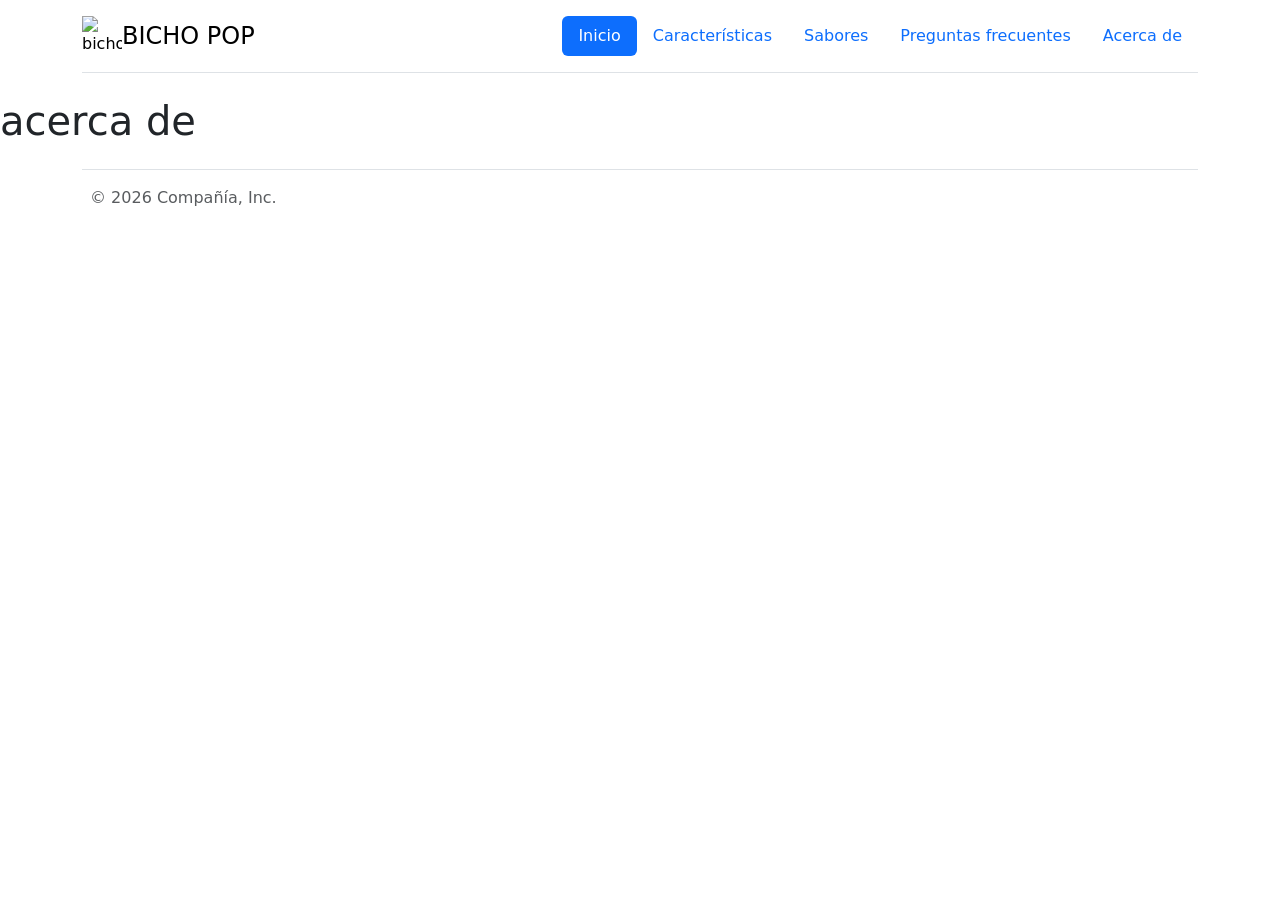
==== acerca_de.html @ ab320368 "Update acerca_de.html" ====
<!DOCTYPE html>
<html lang="en">
<head>
    <meta charset="UTF-8">
    <meta name="viewport" content="width=device-width, initial-scale=1.0">
    <title>Bicho pop</title>
    <link href="https://cdn.jsdelivr.net/npm/bootstrap@5.3.8/dist/css/bootstrap.min.css" rel="stylesheet" integrity="sha384-sRIl4kxILFvY47J16cr9ZwB07vP4J8+LH7qKQnuqkuIAvNWLzeN8tE5YBujZqJLB" crossorigin="anonymous">
</head>
<body>
    <div class="container"> 
        <header class="d-flex flex-wrap justify-content-center py-3 mb-4 border-bottom"> <a href="/" class="d-flex align-items-center mb-3 mb-md-0 me-md-auto link-body-emphasis text-decoration-none"> 
            <img src="https://logodownload.org/wp-content/uploads/2014/04/nike-logo-0.png" alt="bichologo" width="40">
            <span class="fs-4"><font dir="auto" style="vertical-align: inherit;"><font dir="auto" style="vertical-align: inherit;">BICHO POP</font></font></span> </a> 
            <ul class="nav nav-pills"> 
                <li class="nav-item"><a href="index.html" class="nav-link active" aria-current="page"><font dir="auto" style="vertical-align: inherit;"><font dir="auto" style="vertical-align: inherit;">Inicio</font></font></a></li> 
                <li class="nav-item"><a href="caracteristicas.html" class="nav-link"><font dir="auto" style="vertical-align: inherit;"><font dir="auto" style="vertical-align: inherit;">Características</font></font></a></li> 
                <li class="nav-item"><a href="sabores.html" class="nav-link"><font dir="auto" style="vertical-align: inherit;"><font dir="auto" style="vertical-align: inherit;">Sabores</font></font></a></li> 
                <li class="nav-item"><a href="pgf.html" class="nav-link"><font dir="auto" style="vertical-align: inherit;"><font dir="auto" style="vertical-align: inherit;">Preguntas frecuentes</font></font></a></li> 
                <li class="nav-item"><a href="acerca_de.html" class="nav-link"><font dir="auto" style="vertical-align: inherit;"><font dir="auto" style="vertical-align: inherit;">Acerca de</font></font></a></li> </ul> </header> 
            </div>

            <h1>acerca de </h1>

             
            <div class="container"> 
        <footer class="d-flex flex-wrap justify-content-between align-items-center py-3 my-4 border-top"> 
            <div class="col-md-4 d-flex align-items-center"> 
                <a href="/" class="mb-3 me-2 mb-md-0 text-body-secondary text-decoration-none lh-1" aria-label="Oreja"> 
                    <img src="https://logodownload.org/wp-content/uploads/2014/04/nike-logo-0.png" alt="" width="40"> </a> 
                <span class="mb-3 mb-md-0 text-body-secondary"><font dir="auto" style="vertical-align: inherit;"><font dir="auto" style="vertical-align: inherit;">© 2026 Compañía, Inc.</font></font></span> </div> 
                <ul class="nav col-md-4 justify-content-end list-unstyled d-flex"> 
                    <li class="ms-3"><a class="text-body-secondary" href="#" aria-label="Instagram"><svg class="bi" width="24" height="24" aria-hidden="true"><use xlink:href="#instagram"></use></svg></a></li> 
                    <li class="ms-3"><a class="text-body-secondary" href="#" aria-label="Facebook"><svg class="bi" width="24" height="24"><use xlink:href="#facebook"></use></svg></a></li> </ul> </footer> </div>
</body>

</html>
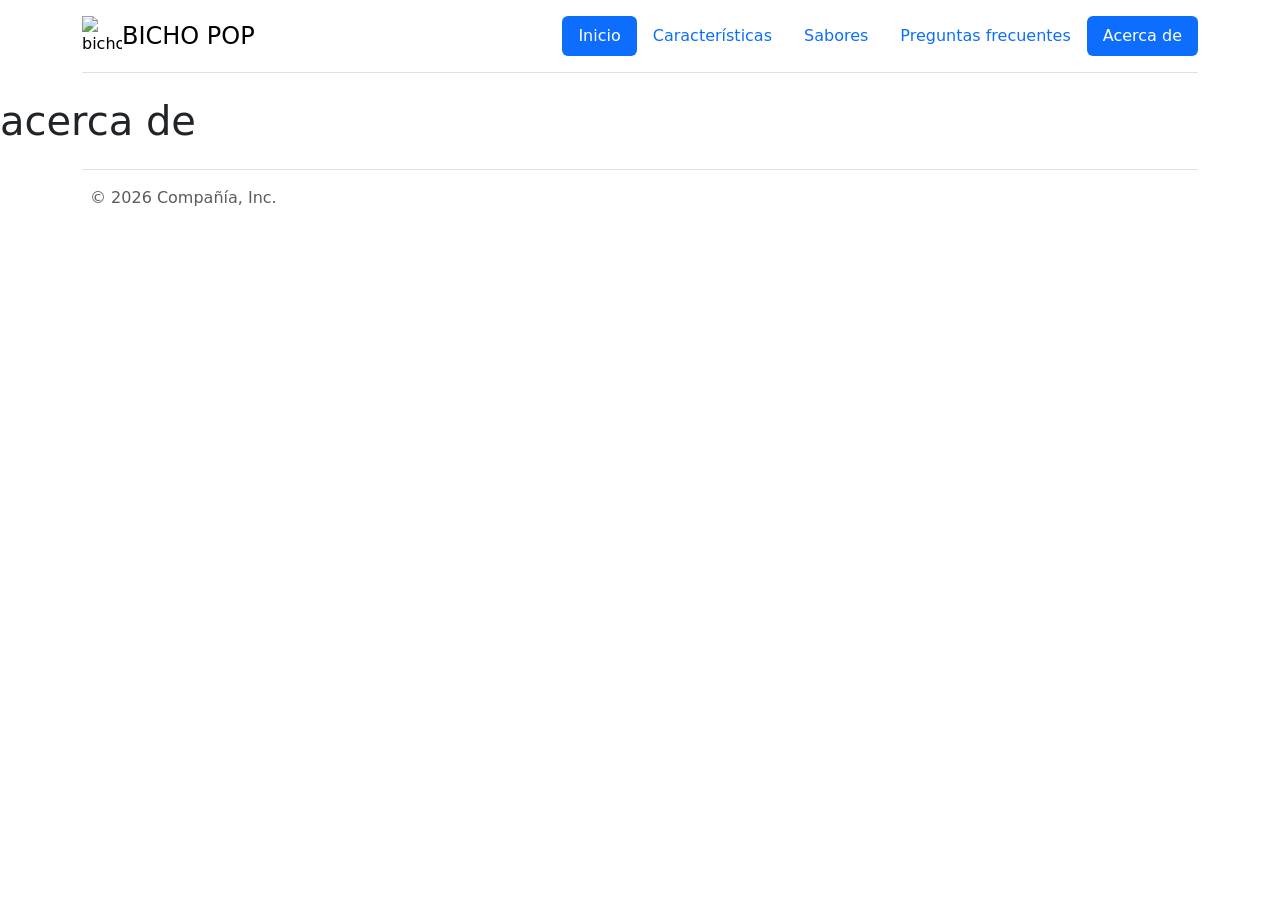
==== commit 800bfead: "Update acerca_de.html" ====
--- a/acerca_de.html
+++ b/acerca_de.html
@@ -16,7 +16,7 @@
                 <li class="nav-item"><a href="caracteristicas.html" class="nav-link"><font dir="auto" style="vertical-align: inherit;"><font dir="auto" style="vertical-align: inherit;">Características</font></font></a></li> 
                 <li class="nav-item"><a href="sabores.html" class="nav-link"><font dir="auto" style="vertical-align: inherit;"><font dir="auto" style="vertical-align: inherit;">Sabores</font></font></a></li> 
                 <li class="nav-item"><a href="pgf.html" class="nav-link"><font dir="auto" style="vertical-align: inherit;"><font dir="auto" style="vertical-align: inherit;">Preguntas frecuentes</font></font></a></li> 
-                <li class="nav-item"><a href="acerca_de.html" class="nav-link"><font dir="auto" style="vertical-align: inherit;"><font dir="auto" style="vertical-align: inherit;">Acerca de</font></font></a></li> </ul> </header> 
+                <li class="nav-item"><a href="acerca_de.html" class="nav-link active"><font dir="auto" style="vertical-align: inherit;"><font dir="auto" style="vertical-align: inherit;">Acerca de</font></font></a></li> </ul> </header> 
             </div>
 
             <h1>acerca de </h1>
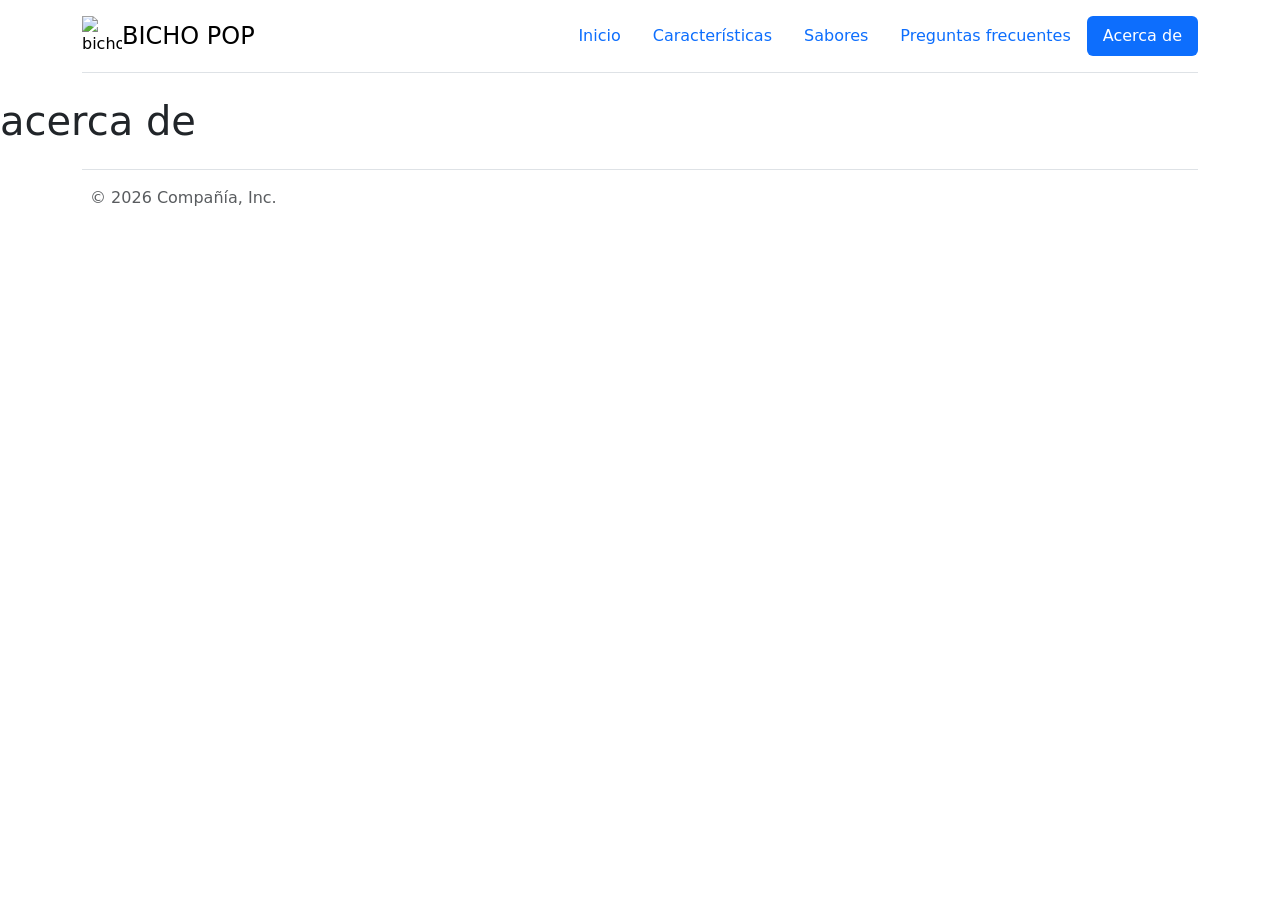
==== commit 189ee765: "Update acerca_de.html" ====
--- a/acerca_de.html
+++ b/acerca_de.html
@@ -12,7 +12,7 @@
             <img src="https://logodownload.org/wp-content/uploads/2014/04/nike-logo-0.png" alt="bichologo" width="40">
             <span class="fs-4"><font dir="auto" style="vertical-align: inherit;"><font dir="auto" style="vertical-align: inherit;">BICHO POP</font></font></span> </a> 
             <ul class="nav nav-pills"> 
-                <li class="nav-item"><a href="index.html" class="nav-link active" aria-current="page"><font dir="auto" style="vertical-align: inherit;"><font dir="auto" style="vertical-align: inherit;">Inicio</font></font></a></li> 
+                <li class="nav-item"><a href="index.html" class="nav-link " aria-current="page"><font dir="auto" style="vertical-align: inherit;"><font dir="auto" style="vertical-align: inherit;">Inicio</font></font></a></li> 
                 <li class="nav-item"><a href="caracteristicas.html" class="nav-link"><font dir="auto" style="vertical-align: inherit;"><font dir="auto" style="vertical-align: inherit;">Características</font></font></a></li> 
                 <li class="nav-item"><a href="sabores.html" class="nav-link"><font dir="auto" style="vertical-align: inherit;"><font dir="auto" style="vertical-align: inherit;">Sabores</font></font></a></li> 
                 <li class="nav-item"><a href="pgf.html" class="nav-link"><font dir="auto" style="vertical-align: inherit;"><font dir="auto" style="vertical-align: inherit;">Preguntas frecuentes</font></font></a></li> 
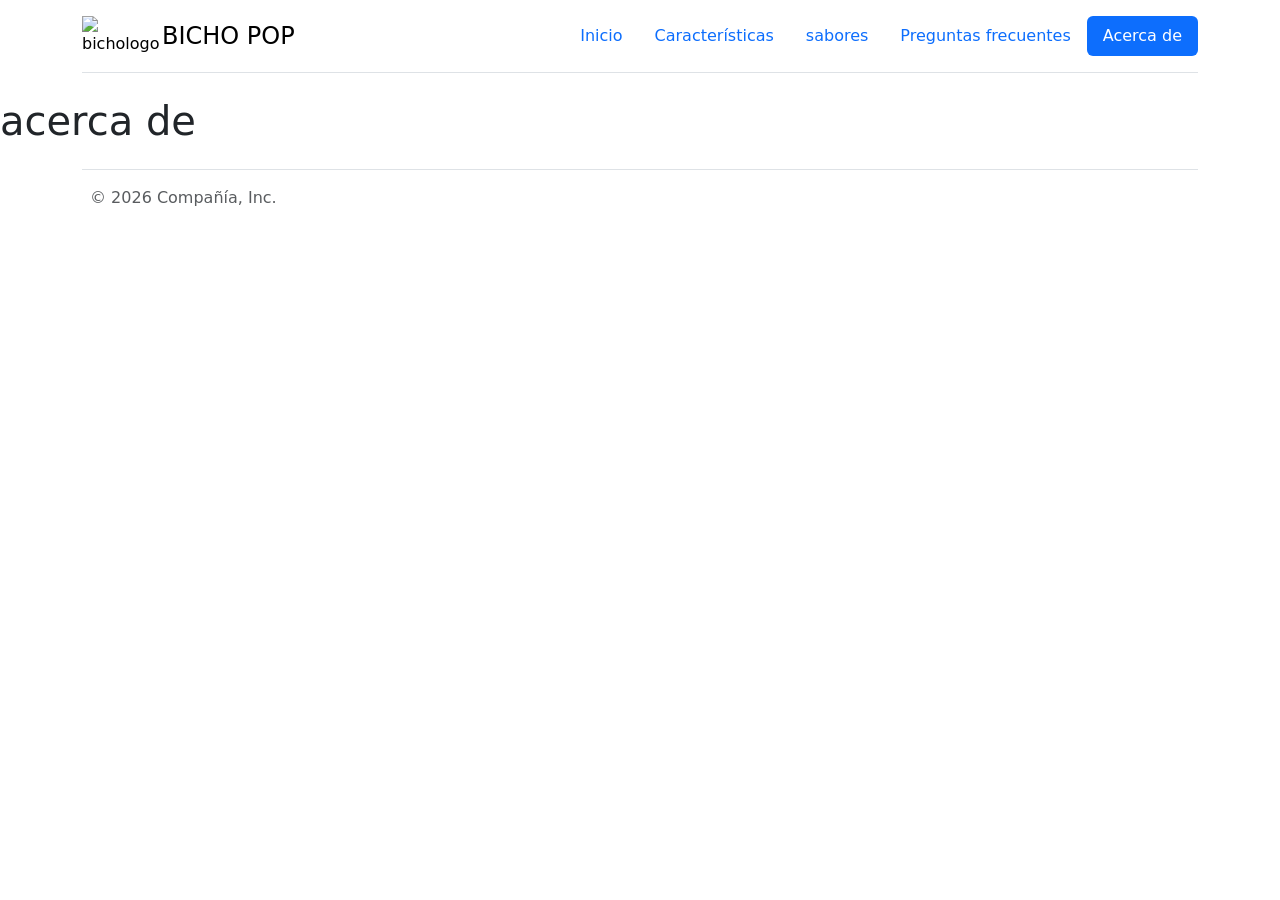
==== commit b2165b99: "Update acerca_de.html" ====
--- a/acerca_de.html
+++ b/acerca_de.html
@@ -3,18 +3,18 @@
 <head>
     <meta charset="UTF-8">
     <meta name="viewport" content="width=device-width, initial-scale=1.0">
-    <title>Bicho pop</title>
+    <title>Document</title>
     <link href="https://cdn.jsdelivr.net/npm/bootstrap@5.3.8/dist/css/bootstrap.min.css" rel="stylesheet" integrity="sha384-sRIl4kxILFvY47J16cr9ZwB07vP4J8+LH7qKQnuqkuIAvNWLzeN8tE5YBujZqJLB" crossorigin="anonymous">
 </head>
 <body>
     <div class="container"> 
         <header class="d-flex flex-wrap justify-content-center py-3 mb-4 border-bottom"> <a href="/" class="d-flex align-items-center mb-3 mb-md-0 me-md-auto link-body-emphasis text-decoration-none"> 
-            <img src="https://logodownload.org/wp-content/uploads/2014/04/nike-logo-0.png" alt="bichologo" width="40">
+            <img src="bichopop_logo_transparente.png" alt="bichologo" width="80">
             <span class="fs-4"><font dir="auto" style="vertical-align: inherit;"><font dir="auto" style="vertical-align: inherit;">BICHO POP</font></font></span> </a> 
             <ul class="nav nav-pills"> 
-                <li class="nav-item"><a href="index.html" class="nav-link " aria-current="page"><font dir="auto" style="vertical-align: inherit;"><font dir="auto" style="vertical-align: inherit;">Inicio</font></font></a></li> 
+                <li class="nav-item"><a href="CLASE14.html" class="nav-link " aria-current="page"><font dir="auto" style="vertical-align: inherit;"><font dir="auto" style="vertical-align: inherit;">Inicio</font></font></a></li> 
                 <li class="nav-item"><a href="caracteristicas.html" class="nav-link"><font dir="auto" style="vertical-align: inherit;"><font dir="auto" style="vertical-align: inherit;">Características</font></font></a></li> 
-                <li class="nav-item"><a href="sabores.html" class="nav-link"><font dir="auto" style="vertical-align: inherit;"><font dir="auto" style="vertical-align: inherit;">Sabores</font></font></a></li> 
+                <li class="nav-item"><a href="sabores.html" class="nav-link"><font dir="auto" style="vertical-align: inherit;"><font dir="auto" style="vertical-align: inherit;">sabores</font></font></a></li> 
                 <li class="nav-item"><a href="pgf.html" class="nav-link"><font dir="auto" style="vertical-align: inherit;"><font dir="auto" style="vertical-align: inherit;">Preguntas frecuentes</font></font></a></li> 
                 <li class="nav-item"><a href="acerca_de.html" class="nav-link active"><font dir="auto" style="vertical-align: inherit;"><font dir="auto" style="vertical-align: inherit;">Acerca de</font></font></a></li> </ul> </header> 
             </div>
@@ -26,12 +26,11 @@
         <footer class="d-flex flex-wrap justify-content-between align-items-center py-3 my-4 border-top"> 
             <div class="col-md-4 d-flex align-items-center"> 
                 <a href="/" class="mb-3 me-2 mb-md-0 text-body-secondary text-decoration-none lh-1" aria-label="Oreja"> 
-                    <img src="https://logodownload.org/wp-content/uploads/2014/04/nike-logo-0.png" alt="" width="40"> </a> 
+                    <img src="bichopop_logo_transparente.png" alt="" width="80"> </a> 
                 <span class="mb-3 mb-md-0 text-body-secondary"><font dir="auto" style="vertical-align: inherit;"><font dir="auto" style="vertical-align: inherit;">© 2026 Compañía, Inc.</font></font></span> </div> 
                 <ul class="nav col-md-4 justify-content-end list-unstyled d-flex"> 
                     <li class="ms-3"><a class="text-body-secondary" href="#" aria-label="Instagram"><svg class="bi" width="24" height="24" aria-hidden="true"><use xlink:href="#instagram"></use></svg></a></li> 
                     <li class="ms-3"><a class="text-body-secondary" href="#" aria-label="Facebook"><svg class="bi" width="24" height="24"><use xlink:href="#facebook"></use></svg></a></li> </ul> </footer> </div>
 </body>
-
 </html>
 
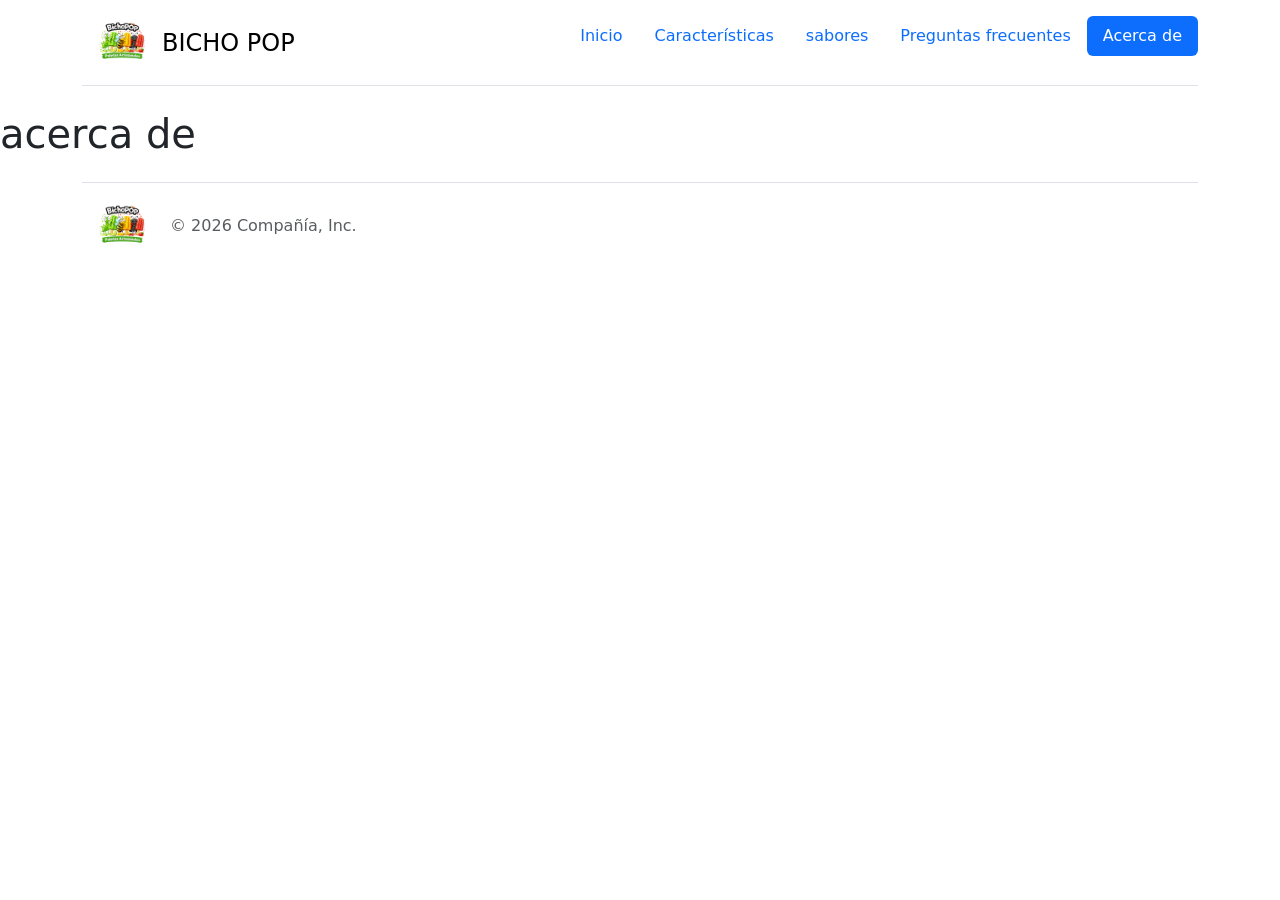
==== commit b3e84663: "Update acerca_de.html" ====
--- a/acerca_de.html
+++ b/acerca_de.html
@@ -3,7 +3,7 @@
 <head>
     <meta charset="UTF-8">
     <meta name="viewport" content="width=device-width, initial-scale=1.0">
-    <title>Document</title>
+    <title>BICHO POP</title>
     <link href="https://cdn.jsdelivr.net/npm/bootstrap@5.3.8/dist/css/bootstrap.min.css" rel="stylesheet" integrity="sha384-sRIl4kxILFvY47J16cr9ZwB07vP4J8+LH7qKQnuqkuIAvNWLzeN8tE5YBujZqJLB" crossorigin="anonymous">
 </head>
 <body>
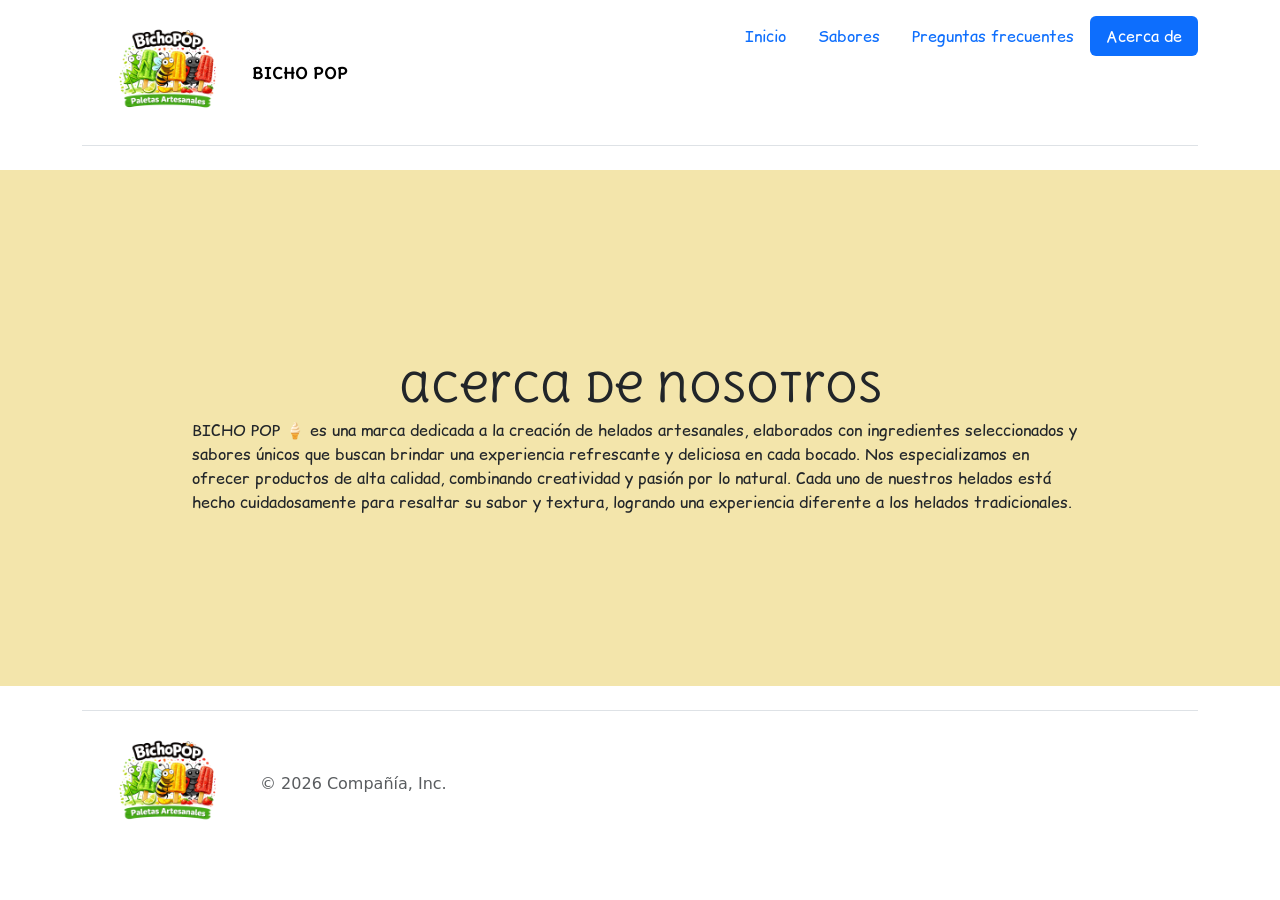
==== commit 629fd610: "Add files via upload" ====
--- a/acerca_de.html
+++ b/acerca_de.html
@@ -3,34 +3,48 @@
 <head>
     <meta charset="UTF-8">
     <meta name="viewport" content="width=device-width, initial-scale=1.0">
-    <title>BICHO POP</title>
+    <title class=>BICHO POP</title>
+   <link rel="stylesheet" href="bichopopsty.css">
     <link href="https://cdn.jsdelivr.net/npm/bootstrap@5.3.8/dist/css/bootstrap.min.css" rel="stylesheet" integrity="sha384-sRIl4kxILFvY47J16cr9ZwB07vP4J8+LH7qKQnuqkuIAvNWLzeN8tE5YBujZqJLB" crossorigin="anonymous">
+    <link rel="preconnect" href="https://fonts.googleapis.com">
+<link rel="preconnect" href="https://fonts.gstatic.com" crossorigin>
+<link href="https://fonts.googleapis.com/css2?family=Delius+Unicase:wght@400;700&display=swap" rel="stylesheet">
+<link rel="preconnect" href="https://fonts.googleapis.com">
+<link rel="preconnect" href="https://fonts.gstatic.com" crossorigin>
+<link href="https://fonts.googleapis.com/css2?family=Comic+Relief&display=swap" rel="stylesheet">
+
 </head>
-<body>
+
+
+<body  >
     <div class="container"> 
         <header class="d-flex flex-wrap justify-content-center py-3 mb-4 border-bottom"> <a href="/" class="d-flex align-items-center mb-3 mb-md-0 me-md-auto link-body-emphasis text-decoration-none"> 
-            <img src="bichopop_logo_transparente.png" alt="bichologo" width="80">
-            <span class="fs-4"><font dir="auto" style="vertical-align: inherit;"><font dir="auto" style="vertical-align: inherit;">BICHO POP</font></font></span> </a> 
+            <img src="bichopop_logo_transparente.png" alt="bichologo" width="170">
+            <span class="delius"><font dir="auto" style="vertical-align: inherit;"><font dir="auto" style="vertical-align: inherit;" >BICHO POP</font></font></span> </a> 
             <ul class="nav nav-pills"> 
-                <li class="nav-item"><a href="CLASE14.html" class="nav-link " aria-current="page"><font dir="auto" style="vertical-align: inherit;"><font dir="auto" style="vertical-align: inherit;">Inicio</font></font></a></li> 
-                <li class="nav-item"><a href="caracteristicas.html" class="nav-link"><font dir="auto" style="vertical-align: inherit;"><font dir="auto" style="vertical-align: inherit;">Características</font></font></a></li> 
-                <li class="nav-item"><a href="sabores.html" class="nav-link"><font dir="auto" style="vertical-align: inherit;"><font dir="auto" style="vertical-align: inherit;">sabores</font></font></a></li> 
+                <li class="nav-item"><a href="index.html" class="nav-link " aria-current="page"><font dir="auto" style="vertical-align: inherit;"><font dir="auto" style="vertical-align: inherit;">Inicio</font></font></a></li> 
+                <li class="nav-item"><a href="sabores.html" class="nav-link"><font dir="auto" style="vertical-align: inherit;"><font dir="auto" style="vertical-align: inherit;">Sabores</font></font></a></li> 
                 <li class="nav-item"><a href="pgf.html" class="nav-link"><font dir="auto" style="vertical-align: inherit;"><font dir="auto" style="vertical-align: inherit;">Preguntas frecuentes</font></font></a></li> 
                 <li class="nav-item"><a href="acerca_de.html" class="nav-link active"><font dir="auto" style="vertical-align: inherit;"><font dir="auto" style="vertical-align: inherit;">Acerca de</font></font></a></li> </ul> </header> 
             </div>
 
-            <h1>acerca de </h1>
+            
+            <div id="colorfondo">
+                <h1 >acerca de nosotros </h1>
+                <p>BICHO POP 🍦 es una marca dedicada a la creación de helados artesanales, elaborados con ingredientes seleccionados y sabores únicos que buscan brindar una experiencia refrescante y deliciosa en cada bocado.
+                    Nos especializamos en ofrecer productos de alta calidad, combinando creatividad y pasión por lo natural. Cada uno de nuestros helados está hecho cuidadosamente para resaltar su sabor y textura, logrando una experiencia diferente a los helados tradicionales.
+                </p>
+            </div>
 
              
             <div class="container"> 
         <footer class="d-flex flex-wrap justify-content-between align-items-center py-3 my-4 border-top"> 
             <div class="col-md-4 d-flex align-items-center"> 
                 <a href="/" class="mb-3 me-2 mb-md-0 text-body-secondary text-decoration-none lh-1" aria-label="Oreja"> 
-                    <img src="bichopop_logo_transparente.png" alt="" width="80"> </a> 
+                    <img src="bichopop_logo_transparente.png" alt="" width="170"> </a> 
                 <span class="mb-3 mb-md-0 text-body-secondary"><font dir="auto" style="vertical-align: inherit;"><font dir="auto" style="vertical-align: inherit;">© 2026 Compañía, Inc.</font></font></span> </div> 
                 <ul class="nav col-md-4 justify-content-end list-unstyled d-flex"> 
                     <li class="ms-3"><a class="text-body-secondary" href="#" aria-label="Instagram"><svg class="bi" width="24" height="24" aria-hidden="true"><use xlink:href="#instagram"></use></svg></a></li> 
                     <li class="ms-3"><a class="text-body-secondary" href="#" aria-label="Facebook"><svg class="bi" width="24" height="24"><use xlink:href="#facebook"></use></svg></a></li> </ul> </footer> </div>
 </body>
-</html>
-
+</html>
--- a/bichopopsty.css
+++ b/bichopopsty.css
@@ -0,0 +1,64 @@
+
+
+.contenedor {
+  height: 100vh; 
+  display: flex;
+  justify-content: center; 
+  align-items: center;     
+  background-color: #F3E5AB;
+
+  }
+  #colorfondo{
+    background-color: #F3E5AB;
+    padding: 15%;
+  }
+.delius {
+  font-family: "Delius Unicase", cursive;
+  font-weight: 900;
+  font-style: normal;
+}
+h1{
+    font-family: "Delius Unicase", cursive;
+  font-weight: 700;
+  font-style: normal;
+  text-align: center;
+  justify-content: center;
+  align-items: center;
+  
+}
+p{
+  font-family: "Comic Relief", system-ui;
+  font-weight: 400;
+  font-style: normal;
+  height: 60px;           
+  display: flex;
+  justify-content: center; 
+  
+}
+.marca {
+  margin-left: 10px;
+  text-shadow: 2px 2px 5px rgba(0,0,0,0.2);
+}
+.estilotexto{
+    font-family: "Comic Relief", system-ui;
+  font-weight: 400;
+  font-style: normal;
+}
+ul{
+    font-family: "Comic Relief", system-ui;
+  font-weight: 400;
+  font-style: normal;
+  padding: 0%;
+  
+}
+#caja{
+    padding: 0%;
+    justify-content: center;
+    display: flex;
+    height: auto;
+    align-items: center;
+    text-align: center;
+    flex-direction: column;
+}
+
+
